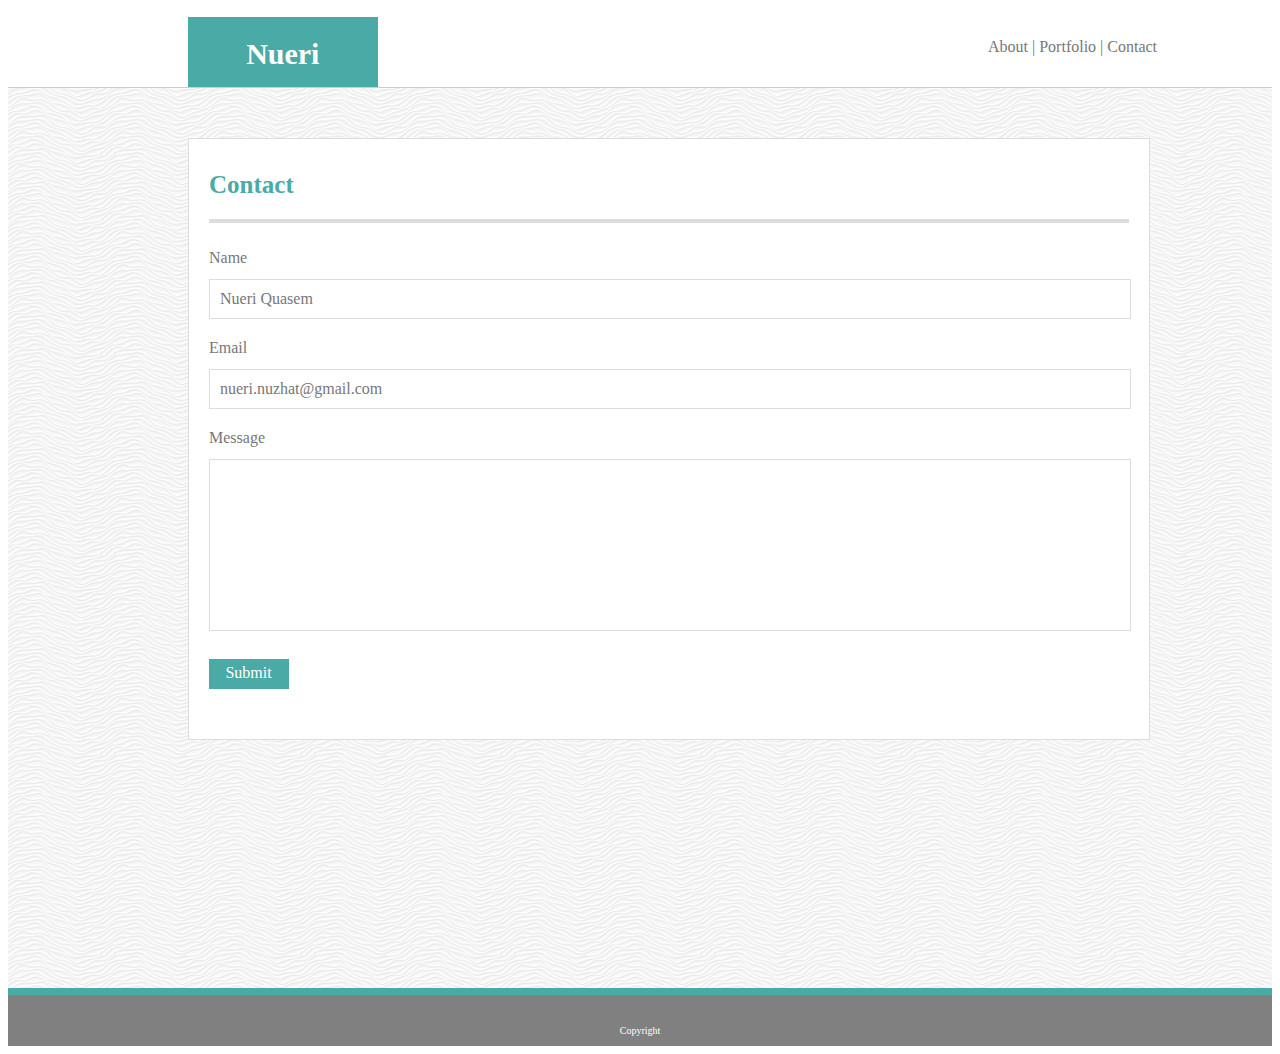
==== contact.html @ f2e9c1a1 "added content to contact page" ====
<!DOCTYPE HTML>
<html>

<head>
    <title>Contact</title>
    <link rel="stylesheet" type="text/css" href="assets/css/style.css">
</head>


<header>
    <div id="name"><strong>Nueri</strong></div>
    <div id="info"><a href="#">About | </a> <a href="#"> Portfolio | </a> <a href="#"> Contact </a></div>

</header>




<main id="full1">

    <section id="content1">
        <div id="header2">
            <div id="text1">Contact</div>
        </div>

        <div id="name1">Name</div>
        <div id="myname">Nueri Quasem</div>
        <div id="email">Email</div>
        <div id="myemail">nueri.nuzhat@gmail.com</div>
        <div id="message">Message</div>
        <div id="box"></div>
        <div id="submit">
            <div id="s">Submit</div>
        </div>

        
        

    </section>

</main>


<section id="band1"></section>
<section id="band2">Copyright</section>






</html>
---- assets/css/style.css ----
header {
    position: relative;
    width: 100%;
    height: 80px;

    background:  #ffffff;
    box-sizing: border-box;
    border-bottom: 1px solid #cccccc;
    
    box-sizing: border-box;   
}

#name {
position: absolute;
bottom: 0px;
left: 180px;
height: 50px;
width: 15%;

background: #4aaaa5;

font-size: 30px;
color: white;
text-align: center;
padding-top: 20px;

}

#info {

    position: absolute;
    left: 980px;
    text-align: center;
    top: 30px;
    
}



a {
    color: #777777;
    font-style: normal;
    text-decoration: none;
}




#full{

    position: relative;
    background-image: url("white-waves.png");
    height: 700px;
    clear: both;
    width: 100%;
    
    }


 #full1{

position: relative;
background-image: url("white-waves.png");
height: 900px;
clear: both;
width: 100%;

}

#content{

width: 960px; 
position: absolute;
top: 50px;
bottom: 100px;
left: 180px;
right: 150px;
background:  #ffffff;
height: 450px;
border: 1px solid #dddddd;

}

#content1{

    width: 960px; 
    position: absolute;
    top: 50px;
    bottom: 100px;
    left: 180px;
    right: 150px;
    background:  #ffffff;
    height: 600px;
    border: 1px solid #dddddd;
    
    }

#header2 {
position: absolute;
width: 920px;
top: 0px;
bottom: 100px;
left: 20px;
right: 200px;
border-bottom: 4px solid #dddddd;;
background:  #ffffff;

height: 80px;

}


#name1 {
position: absolute;
color: #777777;
top: 110px;
left: 20px;

}

#myname {
    position: absolute;
    color: #777777;
    top: 140px;
    left: 20px;
    border: 1px solid #dddddd;
    padding-top: 10px;
    padding-bottom: 10px;
    width: 910px;
    padding-left: 10px;
    }

    #email {
        position: absolute;
        color: #777777;
        top: 200px;
        left: 20px;
        
        }

    #myemail {
    position: absolute;
    color: #777777;
    top: 230px;
    left: 20px;
    border: 1px solid #dddddd;
    padding-top: 10px;
    padding-bottom: 10px;
    width: 910px;
    padding-left: 10px;
    }

    #message {
        position: absolute;
        color: #777777;
        top: 290px;
        left: 20px;
        
        }
    
    #box {
    position: absolute;
    color: #777777;
    top: 320px;
    left: 20px;
    border: 1px solid #dddddd;
    padding-top: 10px;
    padding-bottom: 160px;
    width: 910px;
    padding-left: 10px;
     }


     #submit {
    
    position: absolute;
    top: 520px;
    left: 20px;
    width: 80px;
    height: 30px;
    
    background:#4aaaa5;
    
     }
    
     #s{
    position: absolute;

    color: white;
    text-align: center;
    top: 5px;
    bottom: 5px;
    left: 4px;
    right: 5px;
     }
    
    
    
        



#text1 {
    position: absolute;
    font-size: 25px;
    font-weight: bold;
    color:  #4aaaa5;
    bottom: 20px;
    
}




#image {
position: absolute;
top: 90px;
left: 20px;

width: 20%;
box-sizing: border-box;

}

#para1 {
 
position: absolute;
top: 70px;
left: 220px;
background:  #ffffff;
width: 75%;
height: 170px;
line-height: 1.5;
color: #777777;


}

#para2 {
    
    position: absolute;
    top: 260px;
    left: 20px;
    background:  #ffffff;
    width: 95%;
    line-height: 1.5;
    color: #777777;
}

#para3 {
    position: absolute;
    top: 320px;
    left: 20px;
    background:  #ffffff;
    width: 95%;
    line-height: 1.5;
    color: #777777;
    
}

#band1 {
    background:  #4aaaa5;
    height: 7px;
    
}

#band2 {

    background: gray;
    text-align: center;
    padding-top: 30px;
    padding-bottom: 10px;
    color:  #ffffff ;
    font-size: 10px ;
    
    
}
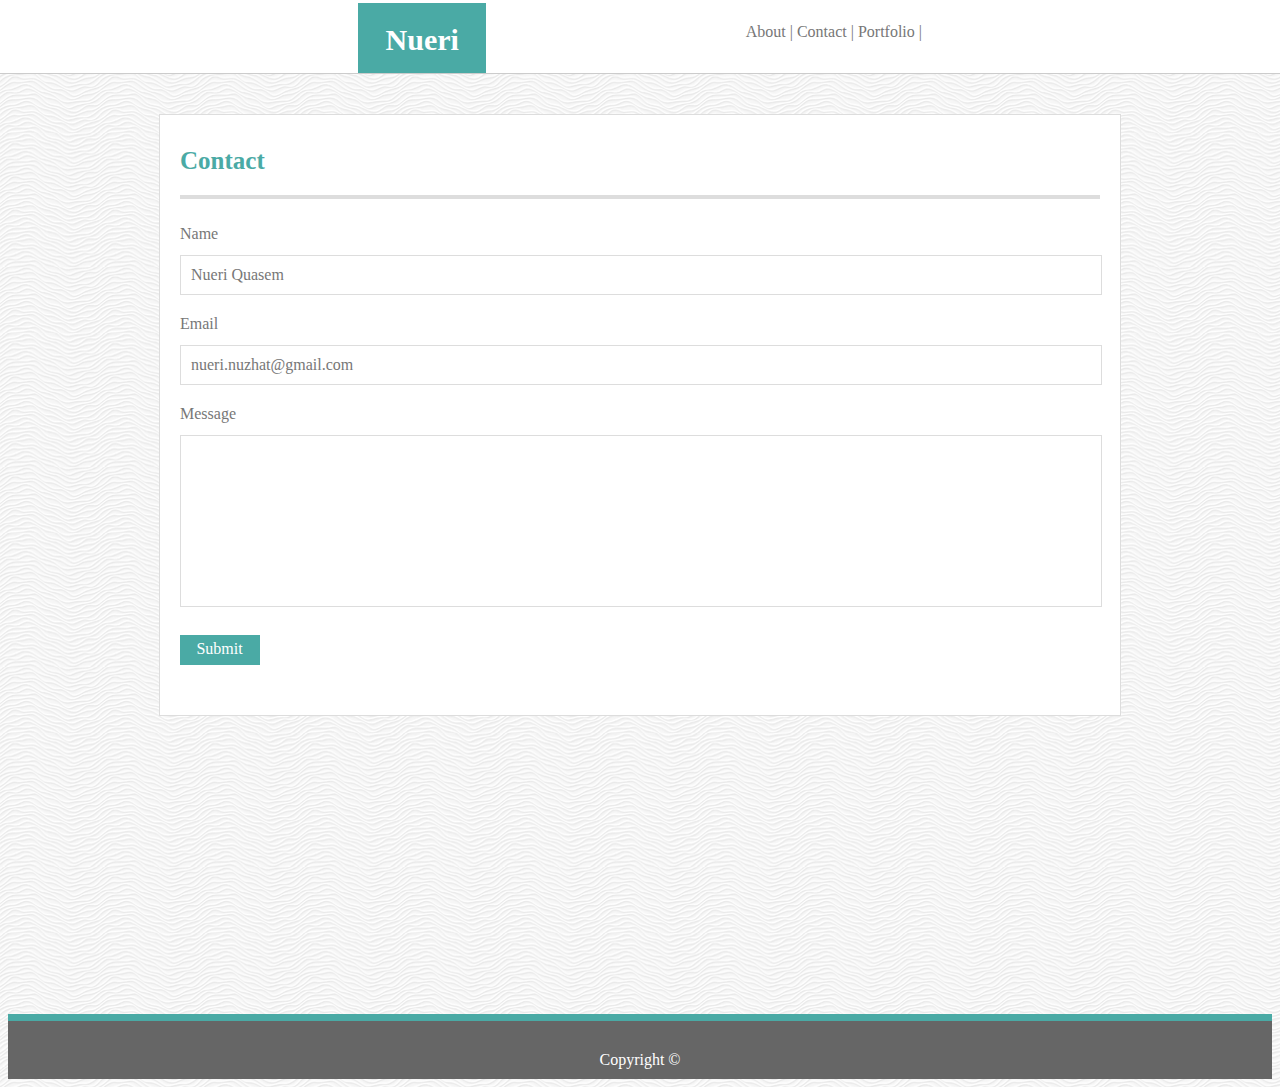
==== commit 64521233: "completed portfolio page and added further updates to index and contact pages" ====
--- a/contact.html
+++ b/contact.html
@@ -8,45 +8,46 @@
 
 
 <header>
-    <div id="name"><strong>Nueri</strong></div>
-    <div id="info"><a href="#">About | </a> <a href="#"> Portfolio | </a> <a href="#"> Contact </a></div>
-
+    <div id="name11"><strong>Nueri</strong></div>
+    <div id="info11"><a href="file:///C:/Users/14379/Desktop/Bootcamp/assignment01/Basic_Portfolio/index.html">About | <a href="file:///C:/Users/14379/Desktop/Bootcamp/assignment01/Basic_Portfolio/contact.html"> Contact | </a>
+    <a href="file:///C:/Users/14379/Desktop/Bootcamp/assignment01/Basic_Portfolio/portfolio.html"> Portfolio | </a></div>
 </header>
 
 
 
+<body>
 
-<main id="full1">
+    <main id="full1">
 
-    <section id="content1">
-        <div id="header2">
-            <div id="text1">Contact</div>
-        </div>
+        <section id="content1">
+            <div id="header2">
+                <div id="text1">Contact</div>
+            </div>
 
-        <div id="name1">Name</div>
-        <div id="myname">Nueri Quasem</div>
-        <div id="email">Email</div>
-        <div id="myemail">nueri.nuzhat@gmail.com</div>
-        <div id="message">Message</div>
-        <div id="box"></div>
-        <div id="submit">
-            <div id="s">Submit</div>
-        </div>
+            <div id="name1">Name</div>
+            <div id="myname">Nueri Quasem</div>
+            <div id="email">Email</div>
+            <div id="myemail">nueri.nuzhat@gmail.com</div>
+            <div id="message">Message</div>
+            <div id="box"></div>
+            <div id="submit">
+                <div id="s">Submit</div>
+            </div>
 
-        
-        
+            
+            
 
-    </section>
+        </section>
 
-</main>
+    </main>
 
 
-<section id="band1"></section>
-<section id="band2">Copyright</section>
+    <section id="band1"></section>
+    <section id="band2">Copyright &copy</section>
 
 
 
-
+</body>
 
 
 </html>--- a/assets/css/style.css
+++ b/assets/css/style.css
@@ -1,21 +1,32 @@
+
+body {
+    background-image: url("white-waves.png");
+    
+    }
+
 header {
     position: relative;
-    width: 100%;
+    
     height: 80px;
+    margin-top: -15px;
+    margin-left: -10px;
+    margin-right: -10px;
+    
 
     background:  #ffffff;
-    box-sizing: border-box;
+    /*box-sizing: border-box;*/
     border-bottom: 1px solid #cccccc;
     
-    box-sizing: border-box;   
+   
+     
 }
 
 #name {
 position: absolute;
 bottom: 0px;
-left: 180px;
+left: 480px;
 height: 50px;
-width: 15%;
+width: 10%;
 
 background: #4aaaa5;
 
@@ -26,14 +37,40 @@
 
 }
 
+#name11 {
+    position: absolute;
+    bottom: 0px;
+    left: 360px;
+    height: 50px;
+    width: 10%;
+    
+    background: #4aaaa5;
+    
+    font-size: 30px;
+    color: white;
+    text-align: center;
+    padding-top: 20px;
+    
+    }
+
 #info {
 
     position: absolute;
-    left: 980px;
+    left: 1240px;
     text-align: center;
     top: 30px;
     
 }
+
+#info11 {
+
+    position: absolute;
+    right: 360px;
+    text-align: center;
+    top: 30px;
+    
+}
+
 
 
 
@@ -45,14 +82,13 @@
 
 
 
-
 #full{
 
     position: relative;
-    background-image: url("white-waves.png");
     height: 700px;
     clear: both;
-    width: 100%;
+    width: 100%
+
     
     }
 
@@ -60,7 +96,6 @@
  #full1{
 
 position: relative;
-background-image: url("white-waves.png");
 height: 900px;
 clear: both;
 width: 100%;
@@ -70,11 +105,11 @@
 #content{
 
 width: 960px; 
-position: absolute;
-top: 50px;
-bottom: 100px;
-left: 180px;
-right: 150px;
+position: relative;
+margin: 40px auto 0px auto;
+
+
+
 background:  #ffffff;
 height: 450px;
 border: 1px solid #dddddd;
@@ -83,15 +118,24 @@
 
 #content1{
 
-    width: 960px; 
-    position: absolute;
-    top: 50px;
+width: 960px; 
+position: relative;
+
+margin: 40px auto 0px auto;
+
+background:  #ffffff;
+height: 600px;
+border: 1px solid #dddddd;
+
+
+
+   /* top: 50px;
     bottom: 100px;
     left: 180px;
     right: 150px;
     background:  #ffffff;
     height: 600px;
-    border: 1px solid #dddddd;
+    border: 1px solid #dddddd;*/
     
     }
 
@@ -214,7 +258,7 @@
 
 #image {
 position: absolute;
-top: 90px;
+top: 100px;
 left: 20px;
 
 width: 20%;
@@ -225,7 +269,7 @@
 #para1 {
  
 position: absolute;
-top: 70px;
+top: 80px;
 left: 220px;
 background:  #ffffff;
 width: 75%;
@@ -239,7 +283,7 @@
 #para2 {
     
     position: absolute;
-    top: 260px;
+    top: 265px;
     left: 20px;
     background:  #ffffff;
     width: 95%;
@@ -266,14 +310,248 @@
 
 #band2 {
 
-    background: gray;
+    background: #666666;
     text-align: center;
     padding-top: 30px;
     padding-bottom: 10px;
     color:  #ffffff ;
-    font-size: 10px ;
-    
-    
-}
-
-
+    
+    
+    
+}
+
+
+/*Styling for Portfolio*/
+
+#header_portfolio {
+position: relative;
+height: 80px;
+background: white;
+border-bottom: 1px solid #dddddd;
+
+
+
+}
+
+#name_box {
+position: absolute;
+background: #4aaaa5;
+font-size: 20px;
+color: white;
+font-weight: bold;
+width: 40px;
+height: 20px;
+bottom: 0px;
+left: 580px;
+padding: 20px 40px 20px 30px;
+    
+
+}
+
+#links{
+position: absolute;
+right: 580px;
+bottom: 15px;
+
+
+}
+
+#content_p{
+
+    position: relative;
+    background: white;
+    height: 550px;
+    width: 550px;
+    border: 1px solid #dddddd;
+    margin: 20px auto 30px auto;
+
+
+}
+
+#portfolio {
+position: absolute;
+
+left: 20px;
+width: 500px;
+color: #4aaaa5;
+font-size: 20px;
+font-weight: bold;
+border-bottom: 2px solid #dddddd;
+padding: 15px 0px 15px 0px;
+
+
+}
+
+#image1 {
+position: absolute;
+margin-left: 20px;
+top: 70px;
+height: 125px;
+width: 175px;
+
+}
+
+#label1 {
+position: absolute;
+color: white;
+background: #4aaaa5;
+bottom: 5px;
+text-align: center;
+width: 175px;
+padding-top: 5px;
+padding-bottom: 5px;
+font-size: 12px;
+}
+
+#image2 {
+position: absolute;
+left: 220px;
+top: 70px;
+
+height: 125px;
+width: 175px;
+    
+    }
+
+#label2 {
+position: absolute;
+color: white;
+background: #4aaaa5;
+bottom: 5px;
+text-align: center;
+width: 175px;
+padding-top: 5px;
+padding-bottom: 5px;
+font-size: 12px;
+    }
+
+#image3 {
+position: absolute;
+left: 20px;
+top: 220px;
+            
+height: 125px;
+width: 175px;
+                
+}
+            
+#label3 {
+position: absolute;
+color: white;
+background: #4aaaa5;
+bottom: 5px;
+text-align: center;
+width: 175px;
+padding-top: 5px;
+padding-bottom: 5px;
+font-size: 12px;
+    }
+
+#image4 {
+position: absolute;
+left: 220px;
+top: 220px;
+        
+height: 125px;
+width: 175px;
+            
+    }
+        
+#label4 {
+position: absolute;
+color: white;
+background: #4aaaa5;
+bottom: 5px;
+text-align: center;
+width: 175px;
+padding-top: 5px;
+padding-bottom: 5px;
+font-size: 12px;
+    }
+
+#image5 {
+position: absolute;
+left: 20px;
+top: 370px;
+                    
+height: 145px;
+width: 175px;
+                        
+}
+                    
+#label5 {
+position: absolute;
+color: white;
+background: #4aaaa5;
+bottom: 5px;
+text-align: center;
+width: 175px;
+padding-top: 5px;
+padding-bottom: 5px;
+font-size: 12px;
+    }
+       
+    
+footer {
+
+position: relative;
+bottom: 0px;
+background: white;
+height: 60px;
+left: 0px;
+right: 0px;
+
+
+
+}
+
+#band1_p{
+position: absolute;
+background: #4aaaa5;;
+top: 0px;
+height: 10px;
+left: 0px;
+right: 0px;
+}
+
+#band2_p {
+position: absolute;
+background: #666666;
+bottom: 0px;
+height: 20px;
+left: 0px;
+right: 0px;
+color: white;
+text-align: center;
+padding-top: 30px;
+
+
+    
+
+}
+
+a:hover {
+    color: blue;
+    font-weight: bold;
+}
+
+a:active {
+    color: white;
+}
+
+a:focus {
+color: purple;
+}
+
+
+
+
+
+
+
+
+
+
+
+
+
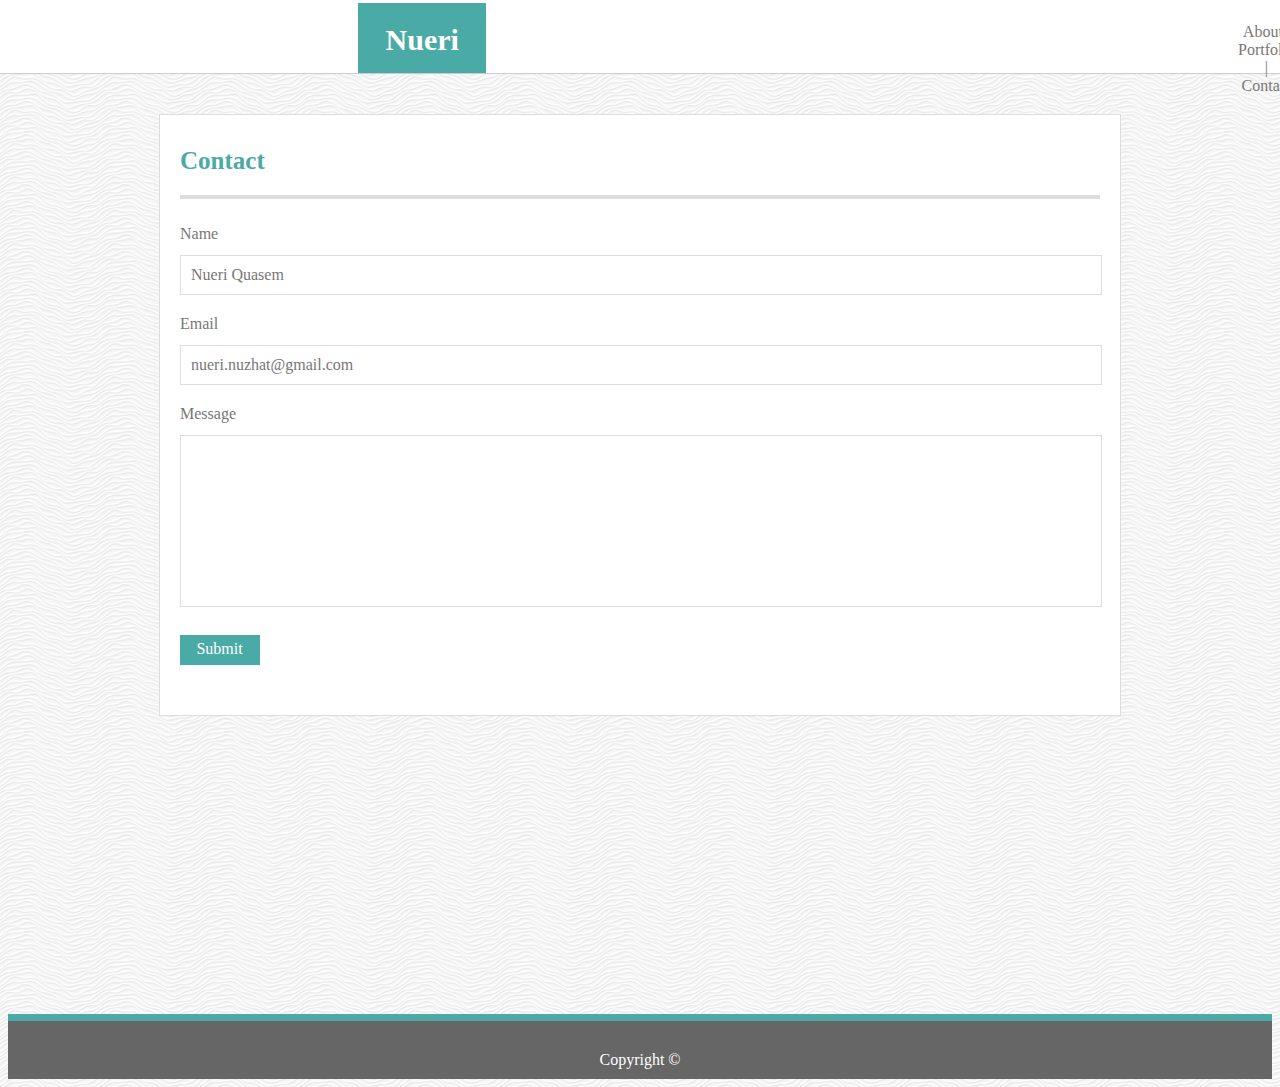
==== commit 4992aeb9: "adding more updates" ====
--- a/contact.html
+++ b/contact.html
@@ -9,8 +9,10 @@
 
 <header>
     <div id="name11"><strong>Nueri</strong></div>
-    <div id="info11"><a href="file:///C:/Users/14379/Desktop/Bootcamp/assignment01/Basic_Portfolio/index.html">About | <a href="file:///C:/Users/14379/Desktop/Bootcamp/assignment01/Basic_Portfolio/contact.html"> Contact | </a>
-    <a href="file:///C:/Users/14379/Desktop/Bootcamp/assignment01/Basic_Portfolio/portfolio.html"> Portfolio | </a></div>
+    <div id="info"><a href="file:///C:/Users/14379/Desktop/Bootcamp/assignment01/Basic_Portfolio/index.html">About |<a
+        href="file:///C:/Users/14379/Desktop/Bootcamp/assignment01/Basic_Portfolio/portfolio.html"> Portfolio |</a> <a href="file:///C:/Users/14379/Desktop/Bootcamp/assignment01/Basic_Portfolio/contact.html"> Contact</a>
+</div>
+
 </header>
 
 
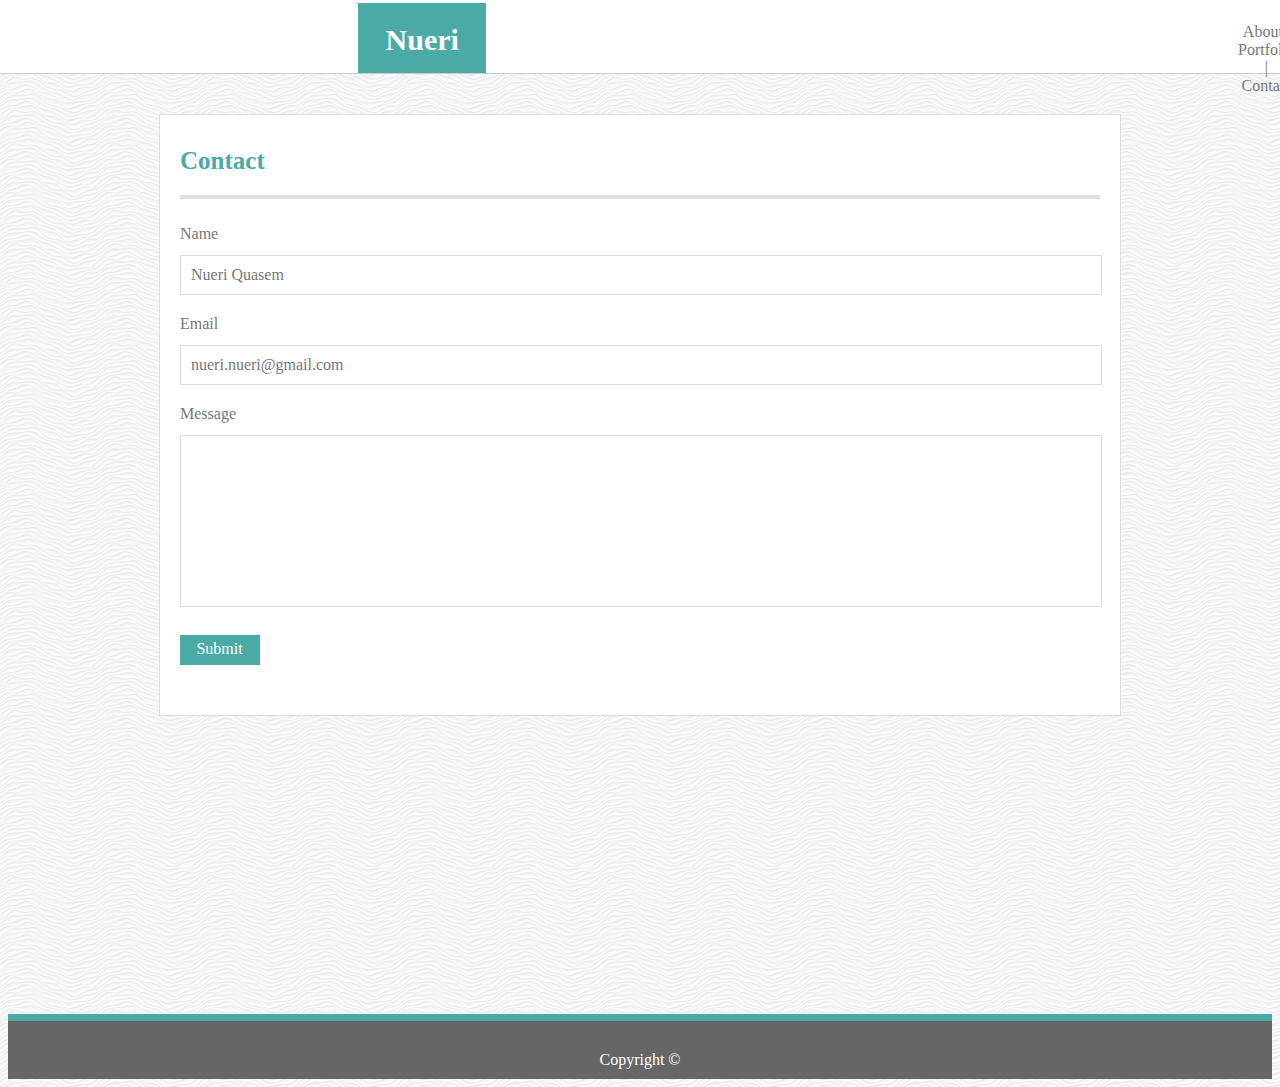
==== commit d9d6178d: "added proper githubpages link to the menu bar" ====
--- a/contact.html
+++ b/contact.html
@@ -9,9 +9,12 @@
 
 <header>
     <div id="name11"><strong>Nueri</strong></div>
-    <div id="info"><a href="file:///C:/Users/14379/Desktop/Bootcamp/assignment01/Basic_Portfolio/index.html">About |<a
-        href="file:///C:/Users/14379/Desktop/Bootcamp/assignment01/Basic_Portfolio/portfolio.html"> Portfolio |</a> <a href="file:///C:/Users/14379/Desktop/Bootcamp/assignment01/Basic_Portfolio/contact.html"> Contact</a>
-</div>
+    <div id="info"><a href="https://nueri9.github.io/index/">About |<a href="https://nueri9.github.io/portfolio/">
+        Portfolio |
+    </a> <a href="https://nueri9.github.io/contact/">
+        Contact</a>
+    </div>
+    
 
 </header>
 
@@ -29,7 +32,7 @@
             <div id="name1">Name</div>
             <div id="myname">Nueri Quasem</div>
             <div id="email">Email</div>
-            <div id="myemail">nueri.nuzhat@gmail.com</div>
+            <div id="myemail">nueri.nueri@gmail.com</div>
             <div id="message">Message</div>
             <div id="box"></div>
             <div id="submit">
